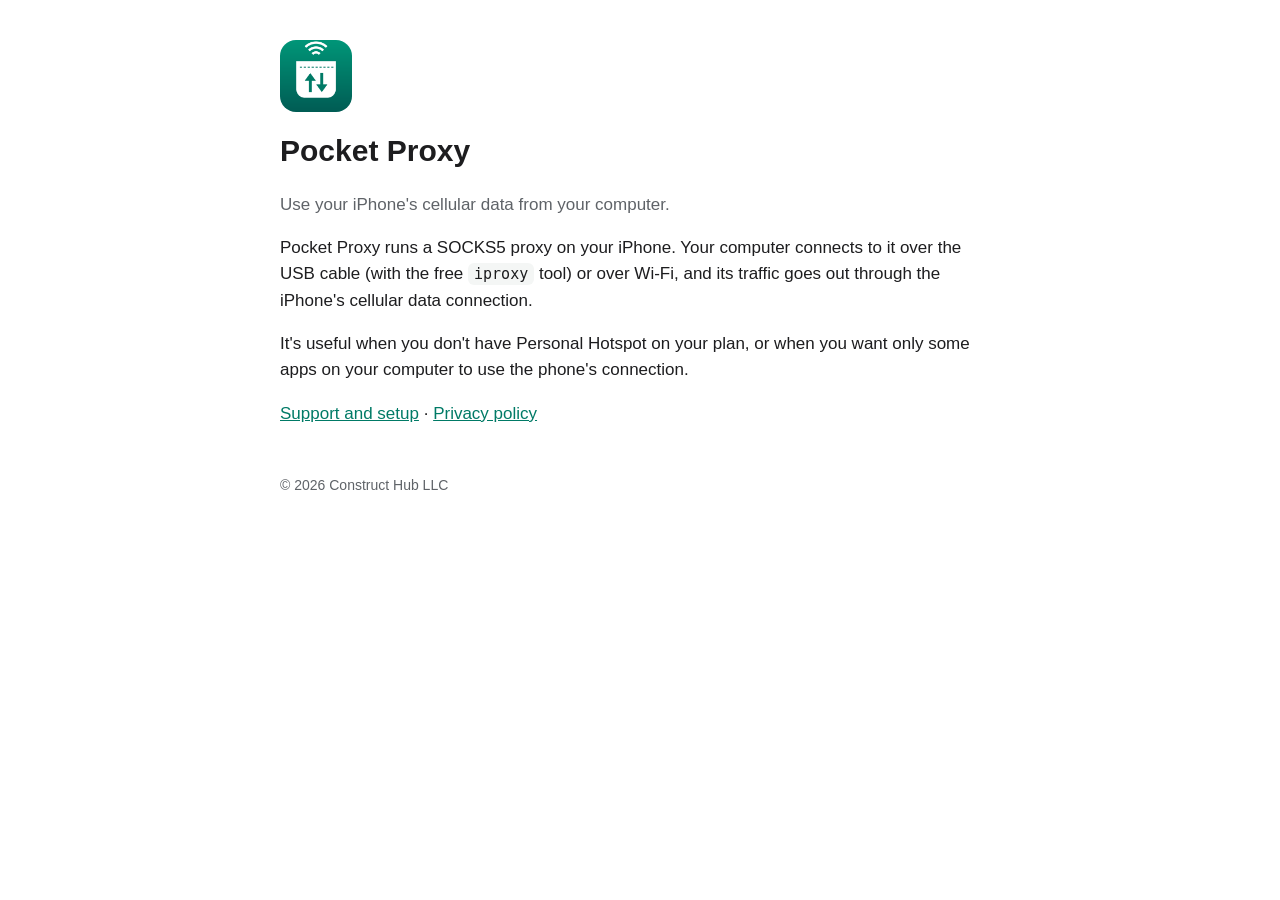
==== index.html @ f201540e "Pocket Proxy support and privacy pages" ====
<!doctype html><html lang="en"><head><meta charset="utf-8"><meta name="viewport" content="width=device-width,initial-scale=1">
<title>Pocket Proxy</title><link rel="stylesheet" href="style.css"></head><body><main>
<header><img src="icon.png" alt=""><h1>Pocket Proxy</h1><p class="muted">Use your iPhone's cellular data from your computer.</p></header>
<p>Pocket Proxy runs a SOCKS5 proxy on your iPhone. Your computer connects to it over the USB cable (with the free <code>iproxy</code> tool) or over Wi-Fi, and its traffic goes out through the iPhone's cellular data connection.</p>
<p>It's useful when you don't have Personal Hotspot on your plan, or when you want only some apps on your computer to use the phone's connection.</p>
<p><a href="support.html">Support and setup</a> · <a href="privacy.html">Privacy policy</a></p>
<footer>© 2026 Construct Hub LLC</footer></main></body></html>
---- style.css ----
:root { color-scheme: light dark; --fg:#1d1d1f; --muted:#5f6368; --bg:#ffffff; --accent:#007a66; --card:#f4f6f5; }
@media (prefers-color-scheme: dark) { :root { --fg:#f2f2f2; --muted:#a8adb2; --bg:#111413; --accent:#3fc6aa; --card:#1b201e; } }
body { margin:0; background:var(--bg); color:var(--fg); font:17px/1.55 -apple-system, BlinkMacSystemFont, "Segoe UI", sans-serif; }
main { max-width:720px; margin:0 auto; padding:40px 16px 64px; }
h1 { font-size:30px; margin:0 0 6px; } h2 { font-size:21px; margin:32px 0 8px; }
.muted { color:var(--muted); } a { color:var(--accent); }
code { background:var(--card); padding:2px 6px; border-radius:6px; font-size:15px; word-break:break-all; }
header img { width:72px; height:72px; border-radius:16px; display:block; margin-bottom:16px; }
footer { margin-top:48px; color:var(--muted); font-size:14px; }
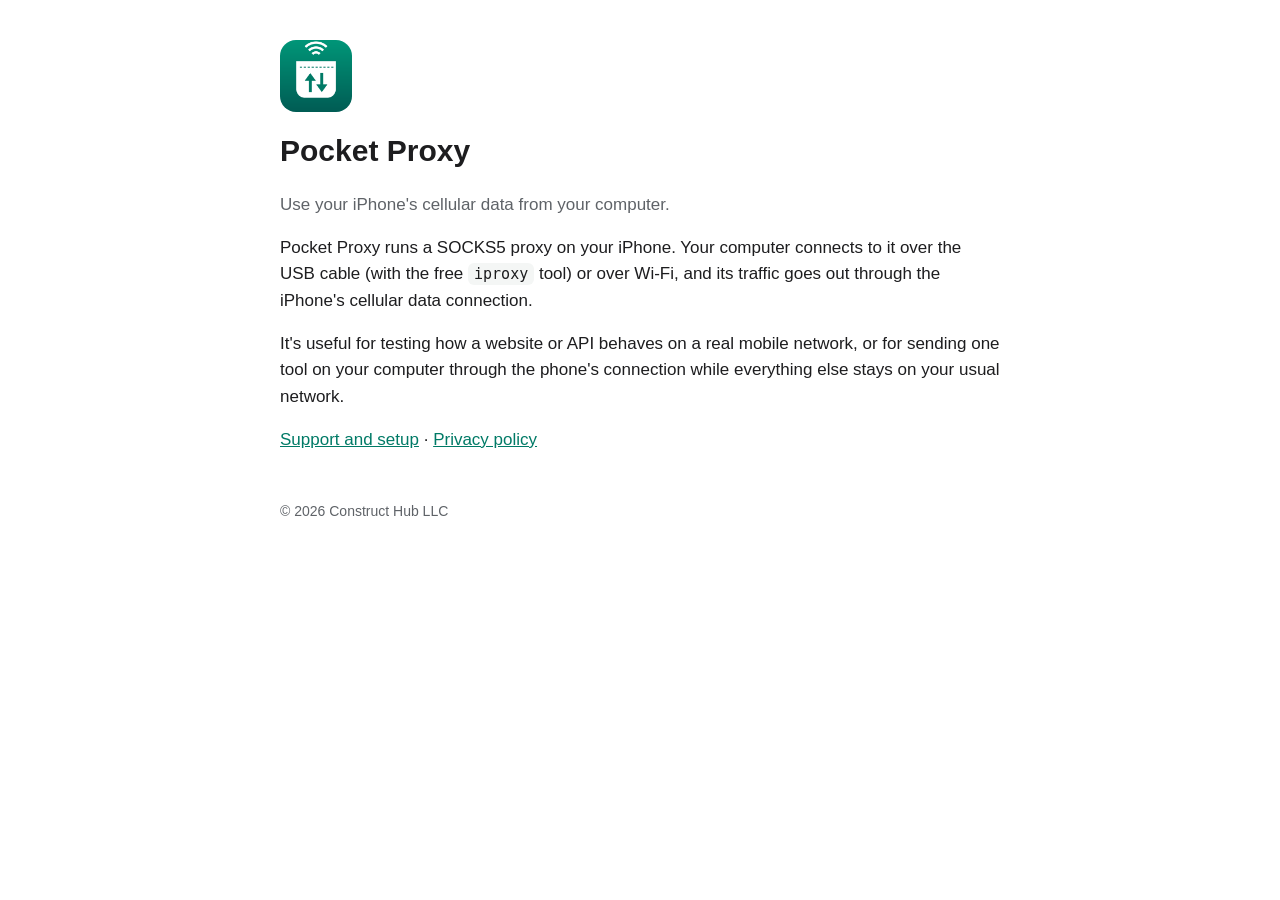
==== commit 3163d89a: "Update copy after audit" ====
--- a/index.html
+++ b/index.html
@@ -2,6 +2,6 @@
 <title>Pocket Proxy</title><link rel="stylesheet" href="style.css"></head><body><main>
 <header><img src="icon.png" alt=""><h1>Pocket Proxy</h1><p class="muted">Use your iPhone's cellular data from your computer.</p></header>
 <p>Pocket Proxy runs a SOCKS5 proxy on your iPhone. Your computer connects to it over the USB cable (with the free <code>iproxy</code> tool) or over Wi-Fi, and its traffic goes out through the iPhone's cellular data connection.</p>
-<p>It's useful when you don't have Personal Hotspot on your plan, or when you want only some apps on your computer to use the phone's connection.</p>
+<p>It's useful for testing how a website or API behaves on a real mobile network, or for sending one tool on your computer through the phone's connection while everything else stays on your usual network.</p>
 <p><a href="support.html">Support and setup</a> · <a href="privacy.html">Privacy policy</a></p>
 <footer>© 2026 Construct Hub LLC</footer></main></body></html>
